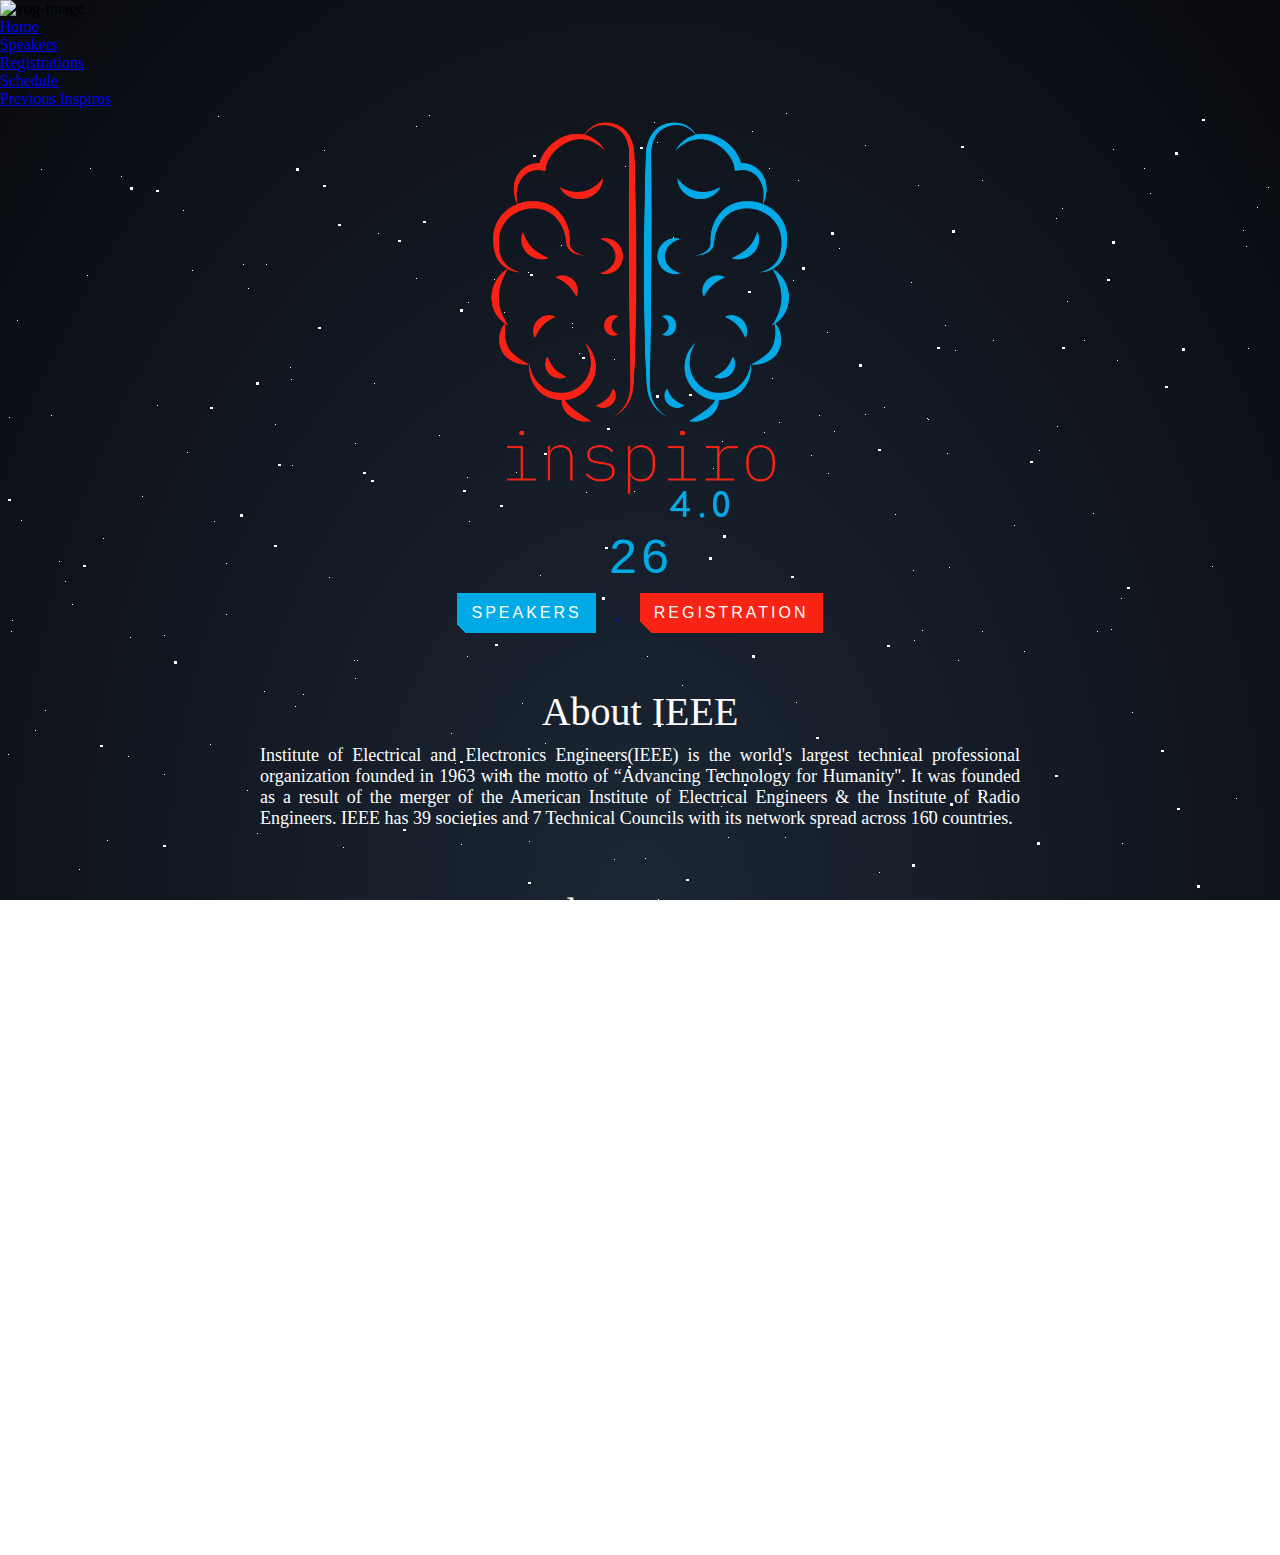
==== index.html @ da9d2ec1 "Major Optimization" ====
<!DOCTYPE html>
<html lang="en">

<head>
  <meta charset="UTF-8">
  <meta http-equiv="X-UA-Compatible" content="IE=edge">
  <meta name="viewport" content="width=device-width, initial-scale=1.0">
  <title>INSPIRO 4.0</title>
  <!-- CSS Linking -->
  <link rel="icon" href="./img/favico.webp" type="image/x-icon">
  <link rel="stylesheet" href="https://stackpath.bootstrapcdn.com/bootstrap/4.1.3/css/bootstrap.min.css"
  integrity="sha384-MCw98/SFnGE8fJT3GXwEOngsV7Zt27NXFoaoApmYm81iuXoPkFOJwJ8ERdknLPMO" crossorigin="anonymous">
  <link
            rel="stylesheet"
            href="https://cdnjs.cloudflare.com/ajax/libs/font-awesome/6.0.0-beta3/css/all.min.css"
            integrity="sha512-Fo3rlrZj/k7ujTnHg4CGR2D7kSs0v4LLanw2qksYuRlEzO+tcaEPQogQ0KaoGN26/zrn20ImR1DfuLWnOo7aBA=="
            crossorigin="anonymous"
            referrerpolicy="no-referrer"
        />
  <link rel="stylesheet" href="./css/gen.css">
  <link rel="stylesheet" href="./css/star.css">
  <link rel="stylesheet" href="./css/index.css">
</head>
<body>
  <nav class="navbar navbar-expand-md navbar-dark bg-custom-090a0f">
    <!-- Brand -->
    <img src="./img/IEEE ADIT SB.png" alt="yog-image" height="80" width="80" class="header-adit-logo">
    <!-- Toggler/collapsibe Button -->
    <button class="navbar-toggler" type="button" data-toggle="collapse" data-target="#collapsibleNavbar">
      <span class="navbar-toggler-icon"></span>
    </button>
    <!-- Navbar links -->
    <div class="collapse navbar-collapse" id="collapsibleNavbar">
      <ul class="navbar-nav mx-10">
        <li class="nav-item">
          <a class="nav-link text-white" href="index.html">Home</a>
        </li>
        <li class="nav-item">
          <a class="nav-link text-white" href="speakers.html">Speakers</a>
        </li>
        <li class="nav-item">
          <a class="nav-link text-white" href="registration.html">Registrations</a>
        </li>
        <li class="nav-item">
          <a class="nav-link text-white" href="registration.html">Schedule</a>
        </li>
        <li class="nav-item">
          <a class="nav-link text-white" href="registration.html">Previous Inspiros</a>
        </li>
      </ul>
    </div>
  </nav>
  <div class="container-fluid section1">
    <div id="stars"></div>
    <div id="stars2"></div>
    <div id="stars3"></div>
    <img src="./img/inspiro 4.0.webp" alt="" class="InspiroLogo">
    <p class="datetime-string">
      <span id="blue"></span><span id="red"></span>
    </p>
    <h3></h3>
    <div class="buttonContainer">
      <a href="./speakers.html">
        <button id="blue">SPEAKERS</button>
      </a>
      <button id="red">REGISTRATION</button>
    </div>
  </div>

  <div class="content">
    <p class="heading">About IEEE</p>
    <p class="text">Institute of Electrical and Electronics Engineers(IEEE) is the world's largest technical professional organization founded in 1963 with the motto of “Advancing Technology for Humanity''. It was founded as a result of the merger of the American Institute of Electrical Engineers & the Institute of Radio Engineers. IEEE has 39 societies and 7 Technical Councils with its network spread across 160 countries.
    </p>
  </div>
  <div class="content">
    <p class="heading">About ADIT</p>
    <p class="text">A.D. Patel Institute of Technology (ADIT) is a degree engineering college established in 2000, currently affiliated with Charutar Vidya Mandal University (CVM). The college has a 40-acre campus developed by Charutar Vidhya Mandal at New Vallabh Vidyanagar. Its motto is “There is nothing in the world equal in purity to knowledge” and offers Bachelor of Engineering and Post-graduate programs.</p>
  </div>
  <div class="content">
    <p class="heading">About IEEE ADIT SB</p>
    <p class="text">IEEE Student Branch at A.D. Patel Institute of Technology, CVM University was established in the year 2008 and currently comprises 6 Chapters, 1 Affinity Group, and a Special Interest Group. Since its foundation, IEEE ADIT SB has worked towards achieving the motto of IEEE: “Advancing Technology for Humanity” in its truest sense and has been decorated by numerous awards.</p>
  </div>
  <div class="content">
    <p class="heading">About Inspiro</p>
    <p class="text">Inspiro is the flagship event of the IEEE ADIT SB(IEEE Gujarat Section-Region 10) that is organized annually since the year 2018 as an IEEE R-10 Student Professionals Awareness Activity(SPAA). The event aims at scaling up the technical and non-technical skills of the students in order to enable them in shaping their bright careers in the future. The event also celebrates the motto of IEEE: ”Advancing Technology for Humanity” by nurturing the students to become ideal citizens.</p>
  </div>
  
  <footer class="footer">
    <div class="fabIcons">
      <a href="https://www.facebook.com/IEEE.org/"><i class="fa-brands fa-facebook"></i></a>
      <a href="https://www.instagram.com/adit.sb.ieee/"><i class="fa-brands fa-instagram"></i></a>
      <a href="https://twitter.com/aditsbieee?t=r-yQkA-uGFP_xBJW7PxUMQ&s=08"><i class="fa-brands fa-twitter"></i></a>
      <a href="https://www.linkedin.com/in/adit-sb-ieee"><i class="fa-brands fa-linkedin"></i></a>
    </div>
    <p>All Rights Reserved</p>
  </footer>

  <script>
    let text = "26th,27th February";
    let currentText = "";

    async function type() {
      for (let index = 1; index <= 10; index++) {
        currentText = text.slice(0, index);
        document.querySelector("#blue").textContent = currentText;
        await new Promise(r => setTimeout(r, 250));
      }
      for (let index = 12; index <= 21; index++) {
        currentText = text.slice(10, index);
        document.querySelector("#red").textContent = currentText;
        await new Promise(r => setTimeout(r, 250));
      }
      document.getElementsByTagName("h3")[0].style.opacity = 1;
    }

    type();
  </script>
  <script
  src="https://code.jquery.com/jquery-3.3.1.slim.min.js"
  integrity="sha384-q8i/X+965DzO0rT7abK41JStQIAqVgRVzpbzo5smXKp4YfRvH+8abtTE1Pi6jizo"
  crossorigin="anonymous"
></script>
<script
  src="https://cdnjs.cloudflare.com/ajax/libs/popper.js/1.14.3/umd/popper.min.js"
  integrity="sha384-ZMP7rVo3mIykV+2+9J3UJ46jBk0WLaUAdn689aCwoqbBJiSnjAK/l8WvCWPIPm49"
  crossorigin="anonymous"
></script>
<script
  src="https://stackpath.bootstrapcdn.com/bootstrap/4.1.3/js/bootstrap.min.js"
  integrity="sha384-ChfqqxuZUCnJSK3+MXmPNIyE6ZbWh2IMqE241rYiqJxyMiZ6OW/JmZQ5stwEULTy"
  crossorigin="anonymous"
></script>
</body>
</body>

</html>
---- css/gen.css ----
* {
    padding: 0;
    margin: 0;
    border: none;
    outline: none;
    box-sizing: border-box;
}
body {
    background: radial-gradient(ellipse at bottom, #1b2735, #090a0f);
    min-height: 500px;
    background-attachment: fixed;
    background-position: center;
    background-repeat: no-repeat;
    background-size: cover;
}
.header-adit-logo {
    margin-right: 15px;
}
.nav-link:hover {
    color: #ff0000 !important;
}
.footer {
    margin-top: 40px;
    color: #fff;
    text-align: center !important;
}
.footer .fabIcons a {
    color: inherit;
}
.footer .fabIcons i {
    font-size: 30px;
    padding: 10px;
    margin: 2px;
}
.footer p {
    font-size: 15px;
    text-align: center;
}
---- css/star.css ----
#star,
#stars2,
#star3 {
    background: transparent;
    animation-name: animStar;
    animation-iteration-count: infinite;
    animation-timing-function: linear;
}
#star:after,
#stars2:after,
#star3:after {
    content: "";
    position: absolute;
    top: auto;
    background: transparent;
}

#stars {
    width: 1px;
    height: 1px;
    animation-duration: 50s;
    box-shadow: 779px 1331px #fff, 324px 42px #fff, 303px 586px #fff,
        1312px 276px #fff, 451px 625px #fff, 521px 1931px #fff,
        1087px 1871px #fff, 36px 1546px #fff, 132px 934px #fff,
        1698px 901px #fff, 1418px 664px #fff, 1448px 1157px #fff,
        1084px 232px #fff, 347px 1776px #fff, 1722px 243px #fff,
        1629px 835px #fff, 479px 969px #fff, 1231px 960px #fff, 586px 384px #fff,
        164px 527px #fff, 8px 646px #fff, 1150px 1126px #fff, 665px 1357px #fff,
        1556px 1982px #fff, 1260px 1961px #fff, 1675px 1741px #fff,
        1843px 1514px #fff, 718px 1628px #fff, 242px 1343px #fff,
        1497px 1880px #fff, 1364px 230px #fff, 1739px 1302px #fff,
        636px 959px #fff, 304px 686px #fff, 614px 751px #fff, 1935px 816px #fff,
        1428px 60px #fff, 355px 335px #fff, 1594px 158px #fff, 90px 60px #fff,
        1553px 162px #fff, 1239px 1825px #fff, 1945px 587px #fff,
        749px 1785px #fff, 1987px 1172px #fff, 1301px 1237px #fff,
        1039px 342px #fff, 1585px 1481px #fff, 995px 1048px #fff,
        524px 932px #fff, 214px 413px #fff, 1701px 1300px #fff,
        1037px 1613px #fff, 1871px 996px #fff, 1360px 1635px #fff,
        1110px 1313px #fff, 412px 1783px #fff, 1949px 177px #fff,
        903px 1854px #fff, 700px 1936px #fff, 378px 125px #fff, 308px 834px #fff,
        1118px 962px #fff, 1350px 1929px #fff, 781px 1811px #fff,
        561px 137px #fff, 757px 1148px #fff, 1670px 1979px #fff,
        343px 739px #fff, 945px 795px #fff, 576px 1903px #fff,
        1078px 1436px #fff, 1583px 450px #fff, 1366px 474px #fff,
        297px 1873px #fff, 192px 162px #fff, 1624px 1633px #fff, 59px 453px #fff,
        82px 1872px #fff, 1933px 498px #fff, 1966px 1974px #fff,
        1975px 1688px #fff, 779px 314px #fff, 1858px 1543px #fff,
        73px 1507px #fff, 1693px 975px #fff, 1683px 108px #fff,
        1768px 1654px #fff, 654px 14px #fff, 494px 171px #fff,
        1689px 1895px #fff, 1660px 263px #fff, 1031px 903px #fff,
        1203px 1393px #fff, 1333px 1421px #fff, 1113px 41px #fff,
        1206px 1645px #fff, 1325px 1635px #fff, 142px 388px #fff,
        572px 215px #fff, 1535px 296px #fff, 1419px 407px #fff,
        1379px 1003px #fff, 329px 469px #fff, 1791px 1652px #fff,
        935px 1802px #fff, 1330px 1820px #fff, 421px 1933px #fff,
        828px 365px #fff, 275px 316px #fff, 707px 960px #fff, 1605px 1554px #fff,
        625px 58px #fff, 717px 1697px #fff, 1669px 246px #fff, 1925px 322px #fff,
        1154px 1803px #fff, 1929px 295px #fff, 1248px 240px #fff,
        1045px 1755px #fff, 166px 942px #fff, 1888px 1773px #fff,
        678px 1963px #fff, 1370px 569px #fff, 1974px 1400px #fff,
        1786px 460px #fff, 51px 307px #fff, 784px 1400px #fff, 730px 1258px #fff,
        1712px 393px #fff, 416px 170px #fff, 1797px 1932px #fff,
        572px 219px #fff, 1557px 1856px #fff, 218px 8px #fff, 348px 1334px #fff,
        469px 413px #fff, 385px 1738px #fff, 1357px 1818px #fff,
        240px 942px #fff, 248px 1847px #fff, 1535px 806px #fff,
        236px 1514px #fff, 1429px 1556px #fff, 73px 1633px #fff,
        1398px 1121px #fff, 671px 1301px #fff, 1404px 1663px #fff,
        740px 1018px #fff, 1600px 377px #fff, 785px 514px #fff,
        112px 1084px #fff, 1915px 1887px #fff, 1463px 1848px #fff,
        687px 1115px #fff, 1268px 1768px #fff, 1729px 1425px #fff,
        1284px 1022px #fff, 801px 974px #fff, 1975px 1317px #fff,
        1354px 834px #fff, 1446px 1484px #fff, 1283px 1786px #fff,
        11px 523px #fff, 1842px 236px #fff, 1355px 654px #fff, 429px 7px #fff,
        1033px 1128px #fff, 157px 297px #fff, 545px 635px #fff, 52px 1080px #fff,
        827px 1520px #fff, 1121px 490px #fff, 9px 309px #fff, 1744px 1586px #fff,
        1014px 417px #fff, 1534px 524px #fff, 958px 552px #fff,
        1403px 1496px #fff, 387px 703px #fff, 1522px 548px #fff,
        1355px 282px #fff, 1532px 601px #fff, 1838px 790px #fff,
        290px 259px #fff, 295px 598px #fff, 1601px 539px #fff,
        1561px 1272px #fff, 34px 1922px #fff, 1024px 543px #fff,
        467px 369px #fff, 722px 333px #fff, 1976px 1255px #fff, 766px 983px #fff,
        1582px 1285px #fff, 12px 512px #fff, 617px 1410px #fff, 682px 577px #fff,
        1334px 1438px #fff, 439px 327px #fff, 1617px 1661px #fff,
        673px 129px #fff, 794px 941px #fff, 1386px 1902px #fff, 37px 1353px #fff,
        1467px 1353px #fff, 416px 18px #fff, 187px 344px #fff, 200px 1898px #fff,
        1491px 1619px #fff, 811px 347px #fff, 924px 1827px #fff,
        945px 217px #fff, 1735px 1228px #fff, 379px 1890px #fff, 79px 761px #fff,
        825px 1837px #fff, 1980px 1558px #fff, 1308px 1573px #fff,
        1488px 1726px #fff, 382px 1208px #fff, 522px 595px #fff,
        1277px 1898px #fff, 354px 552px #fff, 161px 1784px #fff,
        614px 251px #fff, 526px 1576px #fff, 17px 212px #fff, 179px 996px #fff,
        467px 1208px #fff, 1944px 1838px #fff, 1140px 1093px #fff,
        858px 1007px #fff, 200px 1064px #fff, 423px 1964px #fff,
        1945px 439px #fff, 1377px 689px #fff, 1120px 1437px #fff,
        1876px 668px #fff, 907px 1324px #fff, 343px 1976px #fff,
        1816px 1501px #fff, 1849px 177px #fff, 647px 91px #fff,
        1984px 1012px #fff, 1336px 1300px #fff, 128px 648px #fff,
        305px 1060px #fff, 1324px 826px #fff, 1263px 1314px #fff,
        1801px 629px #fff, 1614px 1555px #fff, 1634px 90px #fff,
        1603px 452px #fff, 891px 1984px #fff, 1556px 1906px #fff,
        121px 68px #fff, 1676px 1714px #fff, 516px 936px #fff,
        1947px 1492px #fff, 1455px 1519px #fff, 45px 602px #fff,
        205px 1039px #fff, 793px 172px #fff, 1562px 1739px #fff,
        1056px 110px #fff, 1512px 379px #fff, 1795px 1621px #fff,
        1848px 607px #fff, 262px 1719px #fff, 477px 991px #fff, 483px 883px #fff,
        1239px 1197px #fff, 1496px 647px #fff, 1649px 25px #fff,
        1491px 1946px #fff, 119px 996px #fff, 179px 1472px #fff,
        1341px 808px #fff, 1565px 1700px #fff, 407px 1544px #fff,
        1754px 357px #fff, 1288px 981px #fff, 902px 1997px #fff,
        1755px 1668px #fff, 186px 877px #fff, 1202px 1882px #fff,
        461px 1213px #fff, 1400px 748px #fff, 1969px 1899px #fff,
        809px 522px #fff, 514px 1219px #fff, 374px 275px #fff, 938px 1973px #fff,
        357px 552px #fff, 144px 1722px #fff, 1572px 912px #fff,
        402px 1858px #fff, 1544px 1195px #fff, 667px 1257px #fff,
        727px 1496px #fff, 993px 232px #fff, 1772px 313px #fff,
        1040px 1590px #fff, 1204px 1973px #fff, 1268px 79px #fff,
        1555px 1048px #fff, 986px 1707px #fff, 978px 1710px #fff,
        713px 360px #fff, 407px 863px #fff, 461px 736px #fff, 284px 1608px #fff,
        103px 430px #fff, 1283px 1319px #fff, 977px 1186px #fff,
        1966px 1516px #fff, 1287px 1129px #fff, 70px 1098px #fff,
        1189px 889px #fff, 1126px 1734px #fff, 309px 1292px #fff,
        879px 764px #fff, 65px 473px #fff, 1003px 1959px #fff, 658px 791px #fff,
        402px 1576px #fff, 35px 622px #fff, 529px 1589px #fff, 164px 666px #fff,
        1876px 1290px #fff, 1541px 526px #fff, 270px 1297px #fff,
        440px 865px #fff, 1500px 802px #fff, 182px 1754px #fff,
        1264px 892px #fff, 272px 1249px #fff, 1289px 1535px #fff,
        190px 1646px #fff, 955px 242px #fff, 1456px 1597px #fff,
        1727px 1983px #fff, 635px 801px #fff, 226px 455px #fff,
        1396px 1710px #fff, 849px 1863px #fff, 237px 1264px #fff,
        839px 140px #fff, 1122px 735px #fff, 1280px 15px #fff, 1318px 242px #fff,
        1819px 1148px #fff, 333px 1392px #fff, 1949px 553px #fff,
        1878px 1332px #fff, 467px 548px #fff, 1812px 1082px #fff,
        1067px 193px #fff, 243px 156px #fff, 483px 1616px #fff,
        1714px 933px #fff, 759px 1800px #fff, 1822px 995px #fff,
        1877px 572px #fff, 581px 1084px #fff, 107px 732px #fff,
        642px 1837px #fff, 166px 1493px #fff, 1555px 198px #fff,
        819px 307px #fff, 947px 345px #fff, 827px 224px #fff, 927px 1394px #fff,
        540px 467px #fff, 1093px 405px #fff, 1140px 927px #fff, 130px 529px #fff,
        33px 1980px #fff, 1147px 1663px #fff, 1616px 1436px #fff,
        528px 710px #fff, 798px 1100px #fff, 505px 1480px #fff, 899px 641px #fff,
        1909px 1949px #fff, 1311px 964px #fff, 979px 1301px #fff,
        1393px 969px #fff, 1793px 1886px #fff, 292px 357px #fff,
        1196px 1718px #fff, 1290px 1994px #fff, 537px 1973px #fff,
        1181px 1674px #fff, 1740px 1566px #fff, 1307px 265px #fff,
        922px 522px #fff, 1892px 472px #fff, 384px 1746px #fff,
        392px 1098px #fff, 647px 548px #fff, 390px 1498px #fff,
        1246px 138px #fff, 730px 876px #fff, 192px 1472px #fff,
        1790px 1789px #fff, 928px 311px #fff, 1253px 1647px #fff,
        747px 1921px #fff, 1561px 1025px #fff, 1533px 1292px #fff,
        1985px 195px #fff, 728px 729px #fff, 1712px 1936px #fff,
        512px 1717px #fff, 1528px 483px #fff, 313px 1642px #fff,
        281px 1849px #fff, 1212px 799px #fff, 435px 1191px #fff,
        1422px 611px #fff, 1718px 1964px #fff, 411px 944px #fff,
        210px 636px #fff, 1502px 1295px #fff, 1434px 349px #fff, 769px 60px #fff,
        747px 1053px #fff, 789px 504px #fff, 1436px 1264px #fff,
        1893px 1225px #fff, 1394px 1788px #fff, 1108px 1317px #fff,
        1673px 1395px #fff, 854px 1010px #fff, 1705px 80px #fff,
        1858px 148px #fff, 1729px 344px #fff, 1388px 664px #fff,
        895px 406px #fff, 1479px 157px #fff, 1441px 1157px #fff,
        552px 1900px #fff, 516px 364px #fff, 1647px 189px #fff,
        1427px 1071px #fff, 785px 729px #fff, 1080px 1710px #fff,
        504px 204px #fff, 1177px 1622px #fff, 657px 34px #fff,
        1296px 1099px #fff, 248px 180px #fff, 1212px 1568px #fff,
        667px 1562px #fff, 695px 841px #fff, 1608px 1247px #fff,
        751px 882px #fff, 87px 167px #fff, 607px 1368px #fff, 1363px 1203px #fff,
        1836px 317px #fff, 1668px 1703px #fff, 830px 1154px #fff,
        1721px 1398px #fff, 1601px 1280px #fff, 976px 874px #fff,
        1743px 254px #fff, 1020px 1815px #fff, 1670px 1766px #fff,
        1890px 735px #fff, 1379px 136px #fff, 1864px 695px #fff,
        206px 965px #fff, 1404px 1932px #fff, 1923px 1360px #fff,
        247px 682px #fff, 519px 1708px #fff, 645px 750px #fff,
        1164px 1204px #fff, 834px 323px #fff, 172px 1350px #fff,
        213px 972px #fff, 1837px 190px #fff, 285px 1806px #fff,
        1047px 1299px #fff, 1548px 825px #fff, 1730px 324px #fff,
        1346px 1909px #fff, 772px 270px #fff, 345px 1190px #fff,
        478px 1433px #fff, 1479px 25px #fff, 1994px 1830px #fff,
        1744px 732px #fff, 20px 1635px #fff, 690px 1795px #fff,
        1594px 569px #fff, 579px 245px #fff, 1398px 733px #fff,
        408px 1352px #fff, 1774px 120px #fff, 1152px 1370px #fff,
        1698px 1810px #fff, 710px 1450px #fff, 665px 286px #fff,
        493px 1720px #fff, 786px 5px #fff, 637px 1140px #fff, 764px 324px #fff,
        927px 310px #fff, 938px 1424px #fff, 1884px 744px #fff, 913px 462px #fff,
        1831px 1936px #fff, 1527px 249px #fff, 36px 1381px #fff,
        1597px 581px #fff, 1530px 355px #fff, 949px 459px #fff, 799px 828px #fff,
        242px 1471px #fff, 654px 797px #fff, 796px 594px #fff, 1365px 678px #fff,
        752px 23px #fff, 1630px 541px #fff, 982px 72px #fff, 1733px 1831px #fff,
        21px 412px #fff, 775px 998px #fff, 335px 1945px #fff, 264px 583px #fff,
        158px 1311px #fff, 528px 164px #fff, 1978px 574px #fff,
        717px 1203px #fff, 734px 1591px #fff, 1555px 820px #fff,
        16px 1943px #fff, 1625px 1177px #fff, 1236px 690px #fff,
        1585px 1590px #fff, 1737px 1728px #fff, 721px 698px #fff,
        1804px 1186px #fff, 166px 980px #fff, 1850px 230px #fff,
        330px 1712px #fff, 95px 797px #fff, 1948px 1078px #fff, 469px 939px #fff,
        1269px 1899px #fff, 955px 1220px #fff, 1137px 1075px #fff,
        312px 1293px #fff, 986px 1762px #fff, 1103px 1238px #fff,
        428px 1993px #fff, 355px 570px #fff, 977px 1836px #fff,
        1395px 1092px #fff, 276px 913px #fff, 1743px 656px #fff,
        773px 502px #fff, 1686px 1322px #fff, 1516px 1945px #fff,
        1334px 501px #fff, 266px 156px #fff, 455px 655px #fff, 798px 72px #fff,
        1059px 1259px #fff, 1402px 1687px #fff, 236px 1329px #fff,
        1455px 786px #fff, 146px 1228px #fff, 1851px 823px #fff,
        1062px 100px #fff, 1220px 953px #fff, 20px 1826px #fff, 36px 1063px #fff,
        1525px 338px #fff, 790px 1521px #fff, 741px 1099px #fff,
        288px 1489px #fff, 700px 1060px #fff, 390px 1071px #fff,
        411px 1036px #fff, 1853px 1072px #fff, 1446px 1085px #fff,
        1164px 874px #fff, 924px 925px #fff, 291px 271px #fff,
        1257px 1964px #fff, 1580px 1352px #fff, 1507px 1216px #fff,
        211px 956px #fff, 985px 1195px #fff, 975px 1640px #fff, 518px 101px #fff,
        663px 1395px #fff, 914px 532px #fff, 145px 1320px #fff, 69px 1397px #fff,
        982px 523px #fff, 257px 725px #fff, 1599px 831px #fff,
        1636px 1513px #fff, 1250px 1158px #fff, 1132px 604px #fff,
        183px 102px #fff, 1057px 318px #fff, 1247px 1835px #fff,
        1983px 1110px #fff, 1077px 1455px #fff, 921px 1770px #fff,
        806px 1350px #fff, 1938px 1992px #fff, 855px 1260px #fff,
        902px 1345px #fff, 658px 1908px #fff, 1845px 679px #fff,
        712px 1482px #fff, 595px 950px #fff, 1784px 1992px #fff,
        1847px 1785px #fff, 691px 1004px #fff, 175px 1179px #fff,
        1666px 1911px #fff, 41px 61px #fff, 971px 1080px #fff,
        1830px 1450px #fff, 1351px 1518px #fff, 1257px 99px #fff,
        1395px 1498px #fff, 1117px 252px #fff, 1779px 597px #fff,
        1346px 729px #fff, 1108px 1144px #fff, 402px 691px #fff, 72px 496px #fff,
        1673px 1604px #fff, 1497px 974px #fff, 1865px 1664px #fff,
        88px 806px #fff, 918px 77px #fff, 244px 1118px #fff, 256px 1820px #fff,
        1851px 1840px #fff, 605px 1851px #fff, 634px 383px #fff, 865px 37px #fff,
        943px 1024px #fff, 1951px 177px #fff, 1097px 523px #fff,
        985px 1700px #fff, 1243px 122px #fff, 768px 1070px #fff,
        468px 194px #fff, 320px 1867px #fff, 1850px 185px #fff,
        380px 1616px #fff, 468px 1294px #fff, 1122px 1743px #fff,
        884px 299px #fff, 1300px 1917px #fff, 1860px 396px #fff,
        1270px 990px #fff, 529px 733px #fff, 1975px 1347px #fff,
        1885px 685px #fff, 226px 506px #fff, 651px 878px #fff, 1323px 680px #fff,
        1284px 680px #fff, 238px 1967px #fff, 911px 174px #fff,
        1111px 521px #fff, 1150px 85px #fff, 794px 502px #fff, 484px 1856px #fff,
        1809px 368px #fff, 112px 953px #fff, 590px 1009px #fff,
        1655px 311px #fff, 100px 1026px #fff, 1803px 352px #fff,
        865px 306px #fff, 1077px 1019px #fff, 1335px 872px #fff,
        1647px 1298px #fff, 1233px 1387px #fff, 698px 1036px #fff,
        659px 1860px #fff, 388px 1412px #fff, 1212px 458px #fff,
        755px 1468px #fff, 696px 1654px #fff, 1144px 60px #fff;
}

#stars:after {
    width: 1px;
    height: 1px;
    box-shadow: 779px 1331px #fff, 324px 42px #fff, 303px 586px #fff,
        1312px 276px #fff, 451px 625px #fff, 521px 1931px #fff,
        1087px 1871px #fff, 36px 1546px #fff, 132px 934px #fff,
        1698px 901px #fff, 1418px 664px #fff, 1448px 1157px #fff,
        1084px 232px #fff, 347px 1776px #fff, 1722px 243px #fff,
        1629px 835px #fff, 479px 969px #fff, 1231px 960px #fff, 586px 384px #fff,
        164px 527px #fff, 8px 646px #fff, 1150px 1126px #fff, 665px 1357px #fff,
        1556px 1982px #fff, 1260px 1961px #fff, 1675px 1741px #fff,
        1843px 1514px #fff, 718px 1628px #fff, 242px 1343px #fff,
        1497px 1880px #fff, 1364px 230px #fff, 1739px 1302px #fff,
        636px 959px #fff, 304px 686px #fff, 614px 751px #fff, 1935px 816px #fff,
        1428px 60px #fff, 355px 335px #fff, 1594px 158px #fff, 90px 60px #fff,
        1553px 162px #fff, 1239px 1825px #fff, 1945px 587px #fff,
        749px 1785px #fff, 1987px 1172px #fff, 1301px 1237px #fff,
        1039px 342px #fff, 1585px 1481px #fff, 995px 1048px #fff,
        524px 932px #fff, 214px 413px #fff, 1701px 1300px #fff,
        1037px 1613px #fff, 1871px 996px #fff, 1360px 1635px #fff,
        1110px 1313px #fff, 412px 1783px #fff, 1949px 177px #fff,
        903px 1854px #fff, 700px 1936px #fff, 378px 125px #fff, 308px 834px #fff,
        1118px 962px #fff, 1350px 1929px #fff, 781px 1811px #fff,
        561px 137px #fff, 757px 1148px #fff, 1670px 1979px #fff,
        343px 739px #fff, 945px 795px #fff, 576px 1903px #fff,
        1078px 1436px #fff, 1583px 450px #fff, 1366px 474px #fff,
        297px 1873px #fff, 192px 162px #fff, 1624px 1633px #fff, 59px 453px #fff,
        82px 1872px #fff, 1933px 498px #fff, 1966px 1974px #fff,
        1975px 1688px #fff, 779px 314px #fff, 1858px 1543px #fff,
        73px 1507px #fff, 1693px 975px #fff, 1683px 108px #fff,
        1768px 1654px #fff, 654px 14px #fff, 494px 171px #fff,
        1689px 1895px #fff, 1660px 263px #fff, 1031px 903px #fff,
        1203px 1393px #fff, 1333px 1421px #fff, 1113px 41px #fff,
        1206px 1645px #fff, 1325px 1635px #fff, 142px 388px #fff,
        572px 215px #fff, 1535px 296px #fff, 1419px 407px #fff,
        1379px 1003px #fff, 329px 469px #fff, 1791px 1652px #fff,
        935px 1802px #fff, 1330px 1820px #fff, 421px 1933px #fff,
        828px 365px #fff, 275px 316px #fff, 707px 960px #fff, 1605px 1554px #fff,
        625px 58px #fff, 717px 1697px #fff, 1669px 246px #fff, 1925px 322px #fff,
        1154px 1803px #fff, 1929px 295px #fff, 1248px 240px #fff,
        1045px 1755px #fff, 166px 942px #fff, 1888px 1773px #fff,
        678px 1963px #fff, 1370px 569px #fff, 1974px 1400px #fff,
        1786px 460px #fff, 51px 307px #fff, 784px 1400px #fff, 730px 1258px #fff,
        1712px 393px #fff, 416px 170px #fff, 1797px 1932px #fff,
        572px 219px #fff, 1557px 1856px #fff, 218px 8px #fff, 348px 1334px #fff,
        469px 413px #fff, 385px 1738px #fff, 1357px 1818px #fff,
        240px 942px #fff, 248px 1847px #fff, 1535px 806px #fff,
        236px 1514px #fff, 1429px 1556px #fff, 73px 1633px #fff,
        1398px 1121px #fff, 671px 1301px #fff, 1404px 1663px #fff,
        740px 1018px #fff, 1600px 377px #fff, 785px 514px #fff,
        112px 1084px #fff, 1915px 1887px #fff, 1463px 1848px #fff,
        687px 1115px #fff, 1268px 1768px #fff, 1729px 1425px #fff,
        1284px 1022px #fff, 801px 974px #fff, 1975px 1317px #fff,
        1354px 834px #fff, 1446px 1484px #fff, 1283px 1786px #fff,
        11px 523px #fff, 1842px 236px #fff, 1355px 654px #fff, 429px 7px #fff,
        1033px 1128px #fff, 157px 297px #fff, 545px 635px #fff, 52px 1080px #fff,
        827px 1520px #fff, 1121px 490px #fff, 9px 309px #fff, 1744px 1586px #fff,
        1014px 417px #fff, 1534px 524px #fff, 958px 552px #fff,
        1403px 1496px #fff, 387px 703px #fff, 1522px 548px #fff,
        1355px 282px #fff, 1532px 601px #fff, 1838px 790px #fff,
        290px 259px #fff, 295px 598px #fff, 1601px 539px #fff,
        1561px 1272px #fff, 34px 1922px #fff, 1024px 543px #fff,
        467px 369px #fff, 722px 333px #fff, 1976px 1255px #fff, 766px 983px #fff,
        1582px 1285px #fff, 12px 512px #fff, 617px 1410px #fff, 682px 577px #fff,
        1334px 1438px #fff, 439px 327px #fff, 1617px 1661px #fff,
        673px 129px #fff, 794px 941px #fff, 1386px 1902px #fff, 37px 1353px #fff,
        1467px 1353px #fff, 416px 18px #fff, 187px 344px #fff, 200px 1898px #fff,
        1491px 1619px #fff, 811px 347px #fff, 924px 1827px #fff,
        945px 217px #fff, 1735px 1228px #fff, 379px 1890px #fff, 79px 761px #fff,
        825px 1837px #fff, 1980px 1558px #fff, 1308px 1573px #fff,
        1488px 1726px #fff, 382px 1208px #fff, 522px 595px #fff,
        1277px 1898px #fff, 354px 552px #fff, 161px 1784px #fff,
        614px 251px #fff, 526px 1576px #fff, 17px 212px #fff, 179px 996px #fff,
        467px 1208px #fff, 1944px 1838px #fff, 1140px 1093px #fff,
        858px 1007px #fff, 200px 1064px #fff, 423px 1964px #fff,
        1945px 439px #fff, 1377px 689px #fff, 1120px 1437px #fff,
        1876px 668px #fff, 907px 1324px #fff, 343px 1976px #fff,
        1816px 1501px #fff, 1849px 177px #fff, 647px 91px #fff,
        1984px 1012px #fff, 1336px 1300px #fff, 128px 648px #fff,
        305px 1060px #fff, 1324px 826px #fff, 1263px 1314px #fff,
        1801px 629px #fff, 1614px 1555px #fff, 1634px 90px #fff,
        1603px 452px #fff, 891px 1984px #fff, 1556px 1906px #fff,
        121px 68px #fff, 1676px 1714px #fff, 516px 936px #fff,
        1947px 1492px #fff, 1455px 1519px #fff, 45px 602px #fff,
        205px 1039px #fff, 793px 172px #fff, 1562px 1739px #fff,
        1056px 110px #fff, 1512px 379px #fff, 1795px 1621px #fff,
        1848px 607px #fff, 262px 1719px #fff, 477px 991px #fff, 483px 883px #fff,
        1239px 1197px #fff, 1496px 647px #fff, 1649px 25px #fff,
        1491px 1946px #fff, 119px 996px #fff, 179px 1472px #fff,
        1341px 808px #fff, 1565px 1700px #fff, 407px 1544px #fff,
        1754px 357px #fff, 1288px 981px #fff, 902px 1997px #fff,
        1755px 1668px #fff, 186px 877px #fff, 1202px 1882px #fff,
        461px 1213px #fff, 1400px 748px #fff, 1969px 1899px #fff,
        809px 522px #fff, 514px 1219px #fff, 374px 275px #fff, 938px 1973px #fff,
        357px 552px #fff, 144px 1722px #fff, 1572px 912px #fff,
        402px 1858px #fff, 1544px 1195px #fff, 667px 1257px #fff,
        727px 1496px #fff, 993px 232px #fff, 1772px 313px #fff,
        1040px 1590px #fff, 1204px 1973px #fff, 1268px 79px #fff,
        1555px 1048px #fff, 986px 1707px #fff, 978px 1710px #fff,
        713px 360px #fff, 407px 863px #fff, 461px 736px #fff, 284px 1608px #fff,
        103px 430px #fff, 1283px 1319px #fff, 977px 1186px #fff,
        1966px 1516px #fff, 1287px 1129px #fff, 70px 1098px #fff,
        1189px 889px #fff, 1126px 1734px #fff, 309px 1292px #fff,
        879px 764px #fff, 65px 473px #fff, 1003px 1959px #fff, 658px 791px #fff,
        402px 1576px #fff, 35px 622px #fff, 529px 1589px #fff, 164px 666px #fff,
        1876px 1290px #fff, 1541px 526px #fff, 270px 1297px #fff,
        440px 865px #fff, 1500px 802px #fff, 182px 1754px #fff,
        1264px 892px #fff, 272px 1249px #fff, 1289px 1535px #fff,
        190px 1646px #fff, 955px 242px #fff, 1456px 1597px #fff,
        1727px 1983px #fff, 635px 801px #fff, 226px 455px #fff,
        1396px 1710px #fff, 849px 1863px #fff, 237px 1264px #fff,
        839px 140px #fff, 1122px 735px #fff, 1280px 15px #fff, 1318px 242px #fff,
        1819px 1148px #fff, 333px 1392px #fff, 1949px 553px #fff,
        1878px 1332px #fff, 467px 548px #fff, 1812px 1082px #fff,
        1067px 193px #fff, 243px 156px #fff, 483px 1616px #fff,
        1714px 933px #fff, 759px 1800px #fff, 1822px 995px #fff,
        1877px 572px #fff, 581px 1084px #fff, 107px 732px #fff,
        642px 1837px #fff, 166px 1493px #fff, 1555px 198px #fff,
        819px 307px #fff, 947px 345px #fff, 827px 224px #fff, 927px 1394px #fff,
        540px 467px #fff, 1093px 405px #fff, 1140px 927px #fff, 130px 529px #fff,
        33px 1980px #fff, 1147px 1663px #fff, 1616px 1436px #fff,
        528px 710px #fff, 798px 1100px #fff, 505px 1480px #fff, 899px 641px #fff,
        1909px 1949px #fff, 1311px 964px #fff, 979px 1301px #fff,
        1393px 969px #fff, 1793px 1886px #fff, 292px 357px #fff,
        1196px 1718px #fff, 1290px 1994px #fff, 537px 1973px #fff,
        1181px 1674px #fff, 1740px 1566px #fff, 1307px 265px #fff,
        922px 522px #fff, 1892px 472px #fff, 384px 1746px #fff,
        392px 1098px #fff, 647px 548px #fff, 390px 1498px #fff,
        1246px 138px #fff, 730px 876px #fff, 192px 1472px #fff,
        1790px 1789px #fff, 928px 311px #fff, 1253px 1647px #fff,
        747px 1921px #fff, 1561px 1025px #fff, 1533px 1292px #fff,
        1985px 195px #fff, 728px 729px #fff, 1712px 1936px #fff,
        512px 1717px #fff, 1528px 483px #fff, 313px 1642px #fff,
        281px 1849px #fff, 1212px 799px #fff, 435px 1191px #fff,
        1422px 611px #fff, 1718px 1964px #fff, 411px 944px #fff,
        210px 636px #fff, 1502px 1295px #fff, 1434px 349px #fff, 769px 60px #fff,
        747px 1053px #fff, 789px 504px #fff, 1436px 1264px #fff,
        1893px 1225px #fff, 1394px 1788px #fff, 1108px 1317px #fff,
        1673px 1395px #fff, 854px 1010px #fff, 1705px 80px #fff,
        1858px 148px #fff, 1729px 344px #fff, 1388px 664px #fff,
        895px 406px #fff, 1479px 157px #fff, 1441px 1157px #fff,
        552px 1900px #fff, 516px 364px #fff, 1647px 189px #fff,
        1427px 1071px #fff, 785px 729px #fff, 1080px 1710px #fff,
        504px 204px #fff, 1177px 1622px #fff, 657px 34px #fff,
        1296px 1099px #fff, 248px 180px #fff, 1212px 1568px #fff,
        667px 1562px #fff, 695px 841px #fff, 1608px 1247px #fff,
        751px 882px #fff, 87px 167px #fff, 607px 1368px #fff, 1363px 1203px #fff,
        1836px 317px #fff, 1668px 1703px #fff, 830px 1154px #fff,
        1721px 1398px #fff, 1601px 1280px #fff, 976px 874px #fff,
        1743px 254px #fff, 1020px 1815px #fff, 1670px 1766px #fff,
        1890px 735px #fff, 1379px 136px #fff, 1864px 695px #fff,
        206px 965px #fff, 1404px 1932px #fff, 1923px 1360px #fff,
        247px 682px #fff, 519px 1708px #fff, 645px 750px #fff,
        1164px 1204px #fff, 834px 323px #fff, 172px 1350px #fff,
        213px 972px #fff, 1837px 190px #fff, 285px 1806px #fff,
        1047px 1299px #fff, 1548px 825px #fff, 1730px 324px #fff,
        1346px 1909px #fff, 772px 270px #fff, 345px 1190px #fff,
        478px 1433px #fff, 1479px 25px #fff, 1994px 1830px #fff,
        1744px 732px #fff, 20px 1635px #fff, 690px 1795px #fff,
        1594px 569px #fff, 579px 245px #fff, 1398px 733px #fff,
        408px 1352px #fff, 1774px 120px #fff, 1152px 1370px #fff,
        1698px 1810px #fff, 710px 1450px #fff, 665px 286px #fff,
        493px 1720px #fff, 786px 5px #fff, 637px 1140px #fff, 764px 324px #fff,
        927px 310px #fff, 938px 1424px #fff, 1884px 744px #fff, 913px 462px #fff,
        1831px 1936px #fff, 1527px 249px #fff, 36px 1381px #fff,
        1597px 581px #fff, 1530px 355px #fff, 949px 459px #fff, 799px 828px #fff,
        242px 1471px #fff, 654px 797px #fff, 796px 594px #fff, 1365px 678px #fff,
        752px 23px #fff, 1630px 541px #fff, 982px 72px #fff, 1733px 1831px #fff,
        21px 412px #fff, 775px 998px #fff, 335px 1945px #fff, 264px 583px #fff,
        158px 1311px #fff, 528px 164px #fff, 1978px 574px #fff,
        717px 1203px #fff, 734px 1591px #fff, 1555px 820px #fff,
        16px 1943px #fff, 1625px 1177px #fff, 1236px 690px #fff,
        1585px 1590px #fff, 1737px 1728px #fff, 721px 698px #fff,
        1804px 1186px #fff, 166px 980px #fff, 1850px 230px #fff,
        330px 1712px #fff, 95px 797px #fff, 1948px 1078px #fff, 469px 939px #fff,
        1269px 1899px #fff, 955px 1220px #fff, 1137px 1075px #fff,
        312px 1293px #fff, 986px 1762px #fff, 1103px 1238px #fff,
        428px 1993px #fff, 355px 570px #fff, 977px 1836px #fff,
        1395px 1092px #fff, 276px 913px #fff, 1743px 656px #fff,
        773px 502px #fff, 1686px 1322px #fff, 1516px 1945px #fff,
        1334px 501px #fff, 266px 156px #fff, 455px 655px #fff, 798px 72px #fff,
        1059px 1259px #fff, 1402px 1687px #fff, 236px 1329px #fff,
        1455px 786px #fff, 146px 1228px #fff, 1851px 823px #fff,
        1062px 100px #fff, 1220px 953px #fff, 20px 1826px #fff, 36px 1063px #fff,
        1525px 338px #fff, 790px 1521px #fff, 741px 1099px #fff,
        288px 1489px #fff, 700px 1060px #fff, 390px 1071px #fff,
        411px 1036px #fff, 1853px 1072px #fff, 1446px 1085px #fff,
        1164px 874px #fff, 924px 925px #fff, 291px 271px #fff,
        1257px 1964px #fff, 1580px 1352px #fff, 1507px 1216px #fff,
        211px 956px #fff, 985px 1195px #fff, 975px 1640px #fff, 518px 101px #fff,
        663px 1395px #fff, 914px 532px #fff, 145px 1320px #fff, 69px 1397px #fff,
        982px 523px #fff, 257px 725px #fff, 1599px 831px #fff,
        1636px 1513px #fff, 1250px 1158px #fff, 1132px 604px #fff,
        183px 102px #fff, 1057px 318px #fff, 1247px 1835px #fff,
        1983px 1110px #fff, 1077px 1455px #fff, 921px 1770px #fff,
        806px 1350px #fff, 1938px 1992px #fff, 855px 1260px #fff,
        902px 1345px #fff, 658px 1908px #fff, 1845px 679px #fff,
        712px 1482px #fff, 595px 950px #fff, 1784px 1992px #fff,
        1847px 1785px #fff, 691px 1004px #fff, 175px 1179px #fff,
        1666px 1911px #fff, 41px 61px #fff, 971px 1080px #fff,
        1830px 1450px #fff, 1351px 1518px #fff, 1257px 99px #fff,
        1395px 1498px #fff, 1117px 252px #fff, 1779px 597px #fff,
        1346px 729px #fff, 1108px 1144px #fff, 402px 691px #fff, 72px 496px #fff,
        1673px 1604px #fff, 1497px 974px #fff, 1865px 1664px #fff,
        88px 806px #fff, 918px 77px #fff, 244px 1118px #fff, 256px 1820px #fff,
        1851px 1840px #fff, 605px 1851px #fff, 634px 383px #fff, 865px 37px #fff,
        943px 1024px #fff, 1951px 177px #fff, 1097px 523px #fff,
        985px 1700px #fff, 1243px 122px #fff, 768px 1070px #fff,
        468px 194px #fff, 320px 1867px #fff, 1850px 185px #fff,
        380px 1616px #fff, 468px 1294px #fff, 1122px 1743px #fff,
        884px 299px #fff, 1300px 1917px #fff, 1860px 396px #fff,
        1270px 990px #fff, 529px 733px #fff, 1975px 1347px #fff,
        1885px 685px #fff, 226px 506px #fff, 651px 878px #fff, 1323px 680px #fff,
        1284px 680px #fff, 238px 1967px #fff, 911px 174px #fff,
        1111px 521px #fff, 1150px 85px #fff, 794px 502px #fff, 484px 1856px #fff,
        1809px 368px #fff, 112px 953px #fff, 590px 1009px #fff,
        1655px 311px #fff, 100px 1026px #fff, 1803px 352px #fff,
        865px 306px #fff, 1077px 1019px #fff, 1335px 872px #fff,
        1647px 1298px #fff, 1233px 1387px #fff, 698px 1036px #fff,
        659px 1860px #fff, 388px 1412px #fff, 1212px 458px #fff,
        755px 1468px #fff, 696px 1654px #fff, 1144px 60px #fff;
}

#stars2 {
    width: 2px;
    height: 2px;
    animation-duration: 100s;
    box-shadow: 1448px 320px #fff, 1775px 1663px #fff, 332px 1364px #fff,
        878px 340px #fff, 569px 1832px #fff, 1422px 1684px #fff,
        1946px 1907px #fff, 121px 979px #fff, 1044px 1069px #fff,
        463px 381px #fff, 423px 112px #fff, 523px 1179px #fff, 779px 654px #fff,
        1398px 694px #fff, 1085px 1464px #fff, 1599px 1869px #fff,
        801px 1882px #fff, 779px 1231px #fff, 552px 932px #fff,
        1057px 1196px #fff, 282px 1280px #fff, 496px 1986px #fff,
        1833px 1120px #fff, 1802px 1293px #fff, 6px 1696px #fff,
        412px 1902px #fff, 605px 438px #fff, 24px 1212px #fff, 234px 1320px #fff,
        544px 344px #fff, 1107px 170px #fff, 1603px 196px #fff, 905px 648px #fff,
        68px 1458px #fff, 649px 1969px #fff, 744px 675px #fff, 1127px 478px #fff,
        714px 1814px #fff, 1486px 526px #fff, 270px 1636px #fff,
        1931px 149px #fff, 1807px 378px #fff, 8px 390px #fff, 1415px 699px #fff,
        1473px 1211px #fff, 1590px 141px #fff, 270px 1705px #fff,
        69px 1423px #fff, 1108px 1053px #fff, 1946px 128px #fff,
        371px 371px #fff, 1490px 220px #fff, 357px 1885px #fff, 363px 363px #fff,
        1896px 1256px #fff, 1979px 1050px #fff, 947px 1342px #fff,
        1754px 242px #fff, 514px 974px #fff, 65px 1477px #fff, 1840px 547px #fff,
        950px 695px #fff, 459px 1150px #fff, 1124px 1502px #fff,
        481px 940px #fff, 680px 839px #fff, 797px 1169px #fff,
        1977px 1491px #fff, 734px 1724px #fff, 210px 298px #fff,
        816px 628px #fff, 686px 770px #fff, 1721px 267px #fff, 1663px 511px #fff,
        1481px 1141px #fff, 582px 248px #fff, 1308px 953px #fff,
        628px 657px #fff, 897px 1535px #fff, 270px 931px #fff, 791px 467px #fff,
        1336px 1732px #fff, 1013px 1653px #fff, 1911px 956px #fff,
        587px 816px #fff, 83px 456px #fff, 930px 1478px #fff, 1587px 1694px #fff,
        614px 1200px #fff, 302px 1782px #fff, 1711px 1432px #fff,
        443px 904px #fff, 1666px 714px #fff, 1588px 1167px #fff,
        273px 1075px #fff, 1679px 461px #fff, 721px 664px #fff, 1202px 10px #fff,
        166px 1126px #fff, 331px 1628px #fff, 430px 1565px #fff,
        1585px 509px #fff, 640px 38px #fff, 822px 837px #fff, 1760px 1664px #fff,
        1122px 1458px #fff, 398px 131px #fff, 689px 285px #fff, 460px 652px #fff,
        1627px 365px #fff, 348px 1648px #fff, 819px 1946px #fff,
        981px 1917px #fff, 323px 76px #fff, 979px 684px #fff, 887px 536px #fff,
        1348px 1596px #fff, 1055px 666px #fff, 1402px 1797px #fff,
        1300px 1055px #fff, 937px 238px #fff, 1474px 1815px #fff,
        1144px 1710px #fff, 1629px 1087px #fff, 911px 919px #fff,
        771px 819px #fff, 403px 720px #fff, 163px 736px #fff, 1062px 238px #fff,
        1774px 818px #fff, 1874px 1178px #fff, 1177px 699px #fff,
        1244px 1244px #fff, 1371px 58px #fff, 564px 1515px #fff,
        1824px 487px #fff, 929px 702px #fff, 394px 1348px #fff,
        1161px 641px #fff, 219px 1841px #fff, 358px 941px #fff,
        140px 1759px #fff, 1019px 1345px #fff, 274px 436px #fff,
        1433px 1605px #fff, 1798px 1426px #fff, 294px 1848px #fff,
        1681px 1877px #fff, 1344px 1824px #fff, 1439px 1632px #fff,
        161px 1012px #fff, 1308px 588px #fff, 1789px 582px #fff,
        721px 1910px #fff, 318px 218px #fff, 607px 319px #fff, 495px 535px #fff,
        1552px 1575px #fff, 1562px 67px #fff, 403px 926px #fff,
        1096px 1800px #fff, 1814px 1709px #fff, 1882px 1831px #fff,
        533px 46px #fff, 823px 969px #fff, 530px 165px #fff, 1030px 352px #fff,
        1681px 313px #fff, 338px 115px #fff, 1607px 211px #fff,
        1718px 1184px #fff, 1589px 659px #fff, 278px 355px #fff,
        464px 1464px #fff, 1165px 277px #fff, 950px 694px #fff,
        1746px 293px #fff, 793px 911px #fff, 528px 773px #fff,
        1883px 1694px #fff, 748px 182px #fff, 1924px 1531px #fff,
        100px 636px #fff, 1473px 1445px #fff, 1264px 1244px #fff,
        850px 1377px #fff, 987px 1976px #fff, 933px 1761px #fff,
        922px 1270px #fff, 500px 396px #fff, 1324px 8px #fff, 1967px 1814px #fff,
        1072px 1401px #fff, 961px 37px #fff, 156px 81px #fff, 1915px 502px #fff,
        1076px 1846px #fff, 152px 1669px #fff, 986px 1529px #fff,
        1667px 1137px #fff;
}

#stars2:after {
    width: 2px;
    height: 2px;
    box-shadow: 1448px 320px #fff, 1775px 1663px #fff, 332px 1364px #fff,
        878px 340px #fff, 569px 1832px #fff, 1422px 1684px #fff,
        1946px 1907px #fff, 121px 979px #fff, 1044px 1069px #fff,
        463px 381px #fff, 423px 112px #fff, 523px 1179px #fff, 779px 654px #fff,
        1398px 694px #fff, 1085px 1464px #fff, 1599px 1869px #fff,
        801px 1882px #fff, 779px 1231px #fff, 552px 932px #fff,
        1057px 1196px #fff, 282px 1280px #fff, 496px 1986px #fff,
        1833px 1120px #fff, 1802px 1293px #fff, 6px 1696px #fff,
        412px 1902px #fff, 605px 438px #fff, 24px 1212px #fff, 234px 1320px #fff,
        544px 344px #fff, 1107px 170px #fff, 1603px 196px #fff, 905px 648px #fff,
        68px 1458px #fff, 649px 1969px #fff, 744px 675px #fff, 1127px 478px #fff,
        714px 1814px #fff, 1486px 526px #fff, 270px 1636px #fff,
        1931px 149px #fff, 1807px 378px #fff, 8px 390px #fff, 1415px 699px #fff,
        1473px 1211px #fff, 1590px 141px #fff, 270px 1705px #fff,
        69px 1423px #fff, 1108px 1053px #fff, 1946px 128px #fff,
        371px 371px #fff, 1490px 220px #fff, 357px 1885px #fff, 363px 363px #fff,
        1896px 1256px #fff, 1979px 1050px #fff, 947px 1342px #fff,
        1754px 242px #fff, 514px 974px #fff, 65px 1477px #fff, 1840px 547px #fff,
        950px 695px #fff, 459px 1150px #fff, 1124px 1502px #fff,
        481px 940px #fff, 680px 839px #fff, 797px 1169px #fff,
        1977px 1491px #fff, 734px 1724px #fff, 210px 298px #fff,
        816px 628px #fff, 686px 770px #fff, 1721px 267px #fff, 1663px 511px #fff,
        1481px 1141px #fff, 582px 248px #fff, 1308px 953px #fff,
        628px 657px #fff, 897px 1535px #fff, 270px 931px #fff, 791px 467px #fff,
        1336px 1732px #fff, 1013px 1653px #fff, 1911px 956px #fff,
        587px 816px #fff, 83px 456px #fff, 930px 1478px #fff, 1587px 1694px #fff,
        614px 1200px #fff, 302px 1782px #fff, 1711px 1432px #fff,
        443px 904px #fff, 1666px 714px #fff, 1588px 1167px #fff,
        273px 1075px #fff, 1679px 461px #fff, 721px 664px #fff, 1202px 10px #fff,
        166px 1126px #fff, 331px 1628px #fff, 430px 1565px #fff,
        1585px 509px #fff, 640px 38px #fff, 822px 837px #fff, 1760px 1664px #fff,
        1122px 1458px #fff, 398px 131px #fff, 689px 285px #fff, 460px 652px #fff,
        1627px 365px #fff, 348px 1648px #fff, 819px 1946px #fff,
        981px 1917px #fff, 323px 76px #fff, 979px 684px #fff, 887px 536px #fff,
        1348px 1596px #fff, 1055px 666px #fff, 1402px 1797px #fff,
        1300px 1055px #fff, 937px 238px #fff, 1474px 1815px #fff,
        1144px 1710px #fff, 1629px 1087px #fff, 911px 919px #fff,
        771px 819px #fff, 403px 720px #fff, 163px 736px #fff, 1062px 238px #fff,
        1774px 818px #fff, 1874px 1178px #fff, 1177px 699px #fff,
        1244px 1244px #fff, 1371px 58px #fff, 564px 1515px #fff,
        1824px 487px #fff, 929px 702px #fff, 394px 1348px #fff,
        1161px 641px #fff, 219px 1841px #fff, 358px 941px #fff,
        140px 1759px #fff, 1019px 1345px #fff, 274px 436px #fff,
        1433px 1605px #fff, 1798px 1426px #fff, 294px 1848px #fff,
        1681px 1877px #fff, 1344px 1824px #fff, 1439px 1632px #fff,
        161px 1012px #fff, 1308px 588px #fff, 1789px 582px #fff,
        721px 1910px #fff, 318px 218px #fff, 607px 319px #fff, 495px 535px #fff,
        1552px 1575px #fff, 1562px 67px #fff, 403px 926px #fff,
        1096px 1800px #fff, 1814px 1709px #fff, 1882px 1831px #fff,
        533px 46px #fff, 823px 969px #fff, 530px 165px #fff, 1030px 352px #fff,
        1681px 313px #fff, 338px 115px #fff, 1607px 211px #fff,
        1718px 1184px #fff, 1589px 659px #fff, 278px 355px #fff,
        464px 1464px #fff, 1165px 277px #fff, 950px 694px #fff,
        1746px 293px #fff, 793px 911px #fff, 528px 773px #fff,
        1883px 1694px #fff, 748px 182px #fff, 1924px 1531px #fff,
        100px 636px #fff, 1473px 1445px #fff, 1264px 1244px #fff,
        850px 1377px #fff, 987px 1976px #fff, 933px 1761px #fff,
        922px 1270px #fff, 500px 396px #fff, 1324px 8px #fff, 1967px 1814px #fff,
        1072px 1401px #fff, 961px 37px #fff, 156px 81px #fff, 1915px 502px #fff,
        1076px 1846px #fff, 152px 1669px #fff, 986px 1529px #fff,
        1667px 1137px #fff;
}

#stars3 {
    width: 3px;
    height: 3px;
    animation-duration: 150s;
    box-shadow: 387px 1878px #fff, 760px 1564px #fff, 1487px 999px #fff,
        948px 1828px #fff, 1977px 1001px #fff, 1284px 1963px #fff,
        656px 284px #fff, 1268px 1635px #fff, 1820px 598px #fff,
        642px 1900px #fff, 296px 57px #fff, 921px 1620px #fff, 476px 1858px #fff,
        658px 613px #fff, 1171px 1363px #fff, 1419px 283px #fff,
        1037px 731px #fff, 503px 663px #fff, 1562px 463px #fff,
        383px 1197px #fff, 1171px 1233px #fff, 876px 1768px #fff,
        856px 1615px #fff, 1375px 1924px #fff, 1725px 918px #fff,
        952px 119px #fff, 768px 1212px #fff, 992px 1462px #fff,
        1929px 717px #fff, 1947px 755px #fff, 1818px 1123px #fff,
        1896px 1672px #fff, 460px 198px #fff, 256px 271px #fff, 752px 544px #fff,
        1222px 1859px #fff, 1851px 443px #fff, 313px 1858px #fff,
        709px 446px #fff, 1546px 697px #fff, 674px 1155px #fff,
        1112px 130px #fff, 355px 1790px #fff, 1496px 974px #fff,
        1696px 480px #fff, 1316px 1265px #fff, 1645px 1063px #fff,
        1182px 237px #fff, 427px 1582px #fff, 859px 253px #fff, 458px 939px #fff,
        1517px 1644px #fff, 1943px 60px #fff, 212px 1650px #fff,
        966px 1786px #fff, 473px 712px #fff, 130px 76px #fff, 1417px 1186px #fff,
        909px 1580px #fff, 1913px 762px #fff, 204px 1143px #fff,
        1998px 1057px #fff, 1468px 1301px #fff, 144px 1676px #fff,
        21px 1601px #fff, 382px 1362px #fff, 912px 753px #fff,
        1488px 1405px #fff, 802px 156px #fff, 174px 550px #fff,
        338px 1366px #fff, 1197px 774px #fff, 602px 486px #fff,
        682px 1877px #fff, 348px 1503px #fff, 407px 1139px #fff,
        950px 1400px #fff, 922px 1139px #fff, 1697px 293px #fff,
        1238px 1281px #fff, 1038px 1197px #fff, 376px 1889px #fff,
        1255px 1680px #fff, 1008px 1316px #fff, 1538px 1447px #fff,
        1186px 874px #fff, 1967px 640px #fff, 1341px 19px #fff, 29px 1732px #fff,
        16px 1650px #fff, 1021px 1075px #fff, 723px 424px #fff, 1175px 41px #fff,
        494px 1957px #fff, 1296px 431px #fff, 175px 1507px #fff,
        831px 121px #fff, 498px 1947px #fff, 617px 880px #fff, 240px 403px #fff;
}

#stars3:after {
    width: 3px;
    height: 3px;
    box-shadow: 387px 1878px #fff, 760px 1564px #fff, 1487px 999px #fff,
        948px 1828px #fff, 1977px 1001px #fff, 1284px 1963px #fff,
        656px 284px #fff, 1268px 1635px #fff, 1820px 598px #fff,
        642px 1900px #fff, 296px 57px #fff, 921px 1620px #fff, 476px 1858px #fff,
        658px 613px #fff, 1171px 1363px #fff, 1419px 283px #fff,
        1037px 731px #fff, 503px 663px #fff, 1562px 463px #fff,
        383px 1197px #fff, 1171px 1233px #fff, 876px 1768px #fff,
        856px 1615px #fff, 1375px 1924px #fff, 1725px 918px #fff,
        952px 119px #fff, 768px 1212px #fff, 992px 1462px #fff,
        1929px 717px #fff, 1947px 755px #fff, 1818px 1123px #fff,
        1896px 1672px #fff, 460px 198px #fff, 256px 271px #fff, 752px 544px #fff,
        1222px 1859px #fff, 1851px 443px #fff, 313px 1858px #fff,
        709px 446px #fff, 1546px 697px #fff, 674px 1155px #fff,
        1112px 130px #fff, 355px 1790px #fff, 1496px 974px #fff,
        1696px 480px #fff, 1316px 1265px #fff, 1645px 1063px #fff,
        1182px 237px #fff, 427px 1582px #fff, 859px 253px #fff, 458px 939px #fff,
        1517px 1644px #fff, 1943px 60px #fff, 212px 1650px #fff,
        966px 1786px #fff, 473px 712px #fff, 130px 76px #fff, 1417px 1186px #fff,
        909px 1580px #fff, 1913px 762px #fff, 204px 1143px #fff,
        1998px 1057px #fff, 1468px 1301px #fff, 144px 1676px #fff,
        21px 1601px #fff, 382px 1362px #fff, 912px 753px #fff,
        1488px 1405px #fff, 802px 156px #fff, 174px 550px #fff,
        338px 1366px #fff, 1197px 774px #fff, 602px 486px #fff,
        682px 1877px #fff, 348px 1503px #fff, 407px 1139px #fff,
        950px 1400px #fff, 922px 1139px #fff, 1697px 293px #fff,
        1238px 1281px #fff, 1038px 1197px #fff, 376px 1889px #fff,
        1255px 1680px #fff, 1008px 1316px #fff, 1538px 1447px #fff,
        1186px 874px #fff, 1967px 640px #fff, 1341px 19px #fff, 29px 1732px #fff,
        16px 1650px #fff, 1021px 1075px #fff, 723px 424px #fff, 1175px 41px #fff,
        494px 1957px #fff, 1296px 431px #fff, 175px 1507px #fff,
        831px 121px #fff, 498px 1947px #fff, 617px 880px #fff, 240px 403px #fff;
}

@keyframes animStar {
    from {
        transform: translateY(0px);
    }
    to {
        transform: translateY(-2000px);
    }
}

@keyframes blink {
    to {
        background: transparent;
    }
}
---- css/index.css ----
.section1 {
    text-align: center;
}
.section1 .InspiroLogo {
    width: 50%;
    height: 50%;
}
.content {
    margin-top: 50px;
    color: #fff;
    width: auto;
}
.content p.heading {
    text-align: center;
    font-size: 40px;
}
.content p.text {
    text-align: justify;
    font-size: 18px;
    max-width: 800px;
    padding: 10px 20px;
    margin: 0px auto;
}
p.datetime-string {
    text-align: center;
    font-family: "Source Code Pro", monospace;
    letter-spacing: 2px;
    word-spacing: 5px;
}
p.datetime-string::after {
    animation: blink 1s steps(24) infinite;
}
p.datetime-string #blue {
    color: #02aae5;
}
p.datetime-string #red {
    color: #f72315;
}
.buttonContainer button,
.buttonContainer button::after {
    padding: 12px 14px;
    font-size: 16px;
    color: #fff;
    letter-spacing: 3px;
    line-height: 1;
    outline: transparent;
    position: relative;
}

.buttonContainer button {
    margin: 5px 20px;
}
.buttonContainer button#blue {
    background: linear-gradient(45deg, transparent 5%, #02aae5 5%);
}
.buttonContainer button#red {
    background: linear-gradient(45deg, transparent 5%, #f72315 5%);
}
@media only screen and (max-width: 600px) {
    .section1 .InspiroLogo {
        width: 80%;
    }
    .section1 p.datetime-string {
        font-size: 20px;
    }
}
@media only screen and (max-width: 600px) {
    .section1 .InspiroLogo {
        width: 80%;
    }
    .section1 p.datetime-string {
        font-size: 25px;
    }
}
@media only screen and (min-width: 600px) {
    .section1 .InspiroLogo {
        width: 50%;
        height: 50%;
    }
    .section1 p.datetime-string {
        font-size: 30px;
    }
}
@media only screen and (min-width: 992px) {
    .section1 .InspiroLogo {
        width: 500px;
        height: 50%;
    }
    .section1 p.datetime-string {
        font-size: 50px;
    }
}
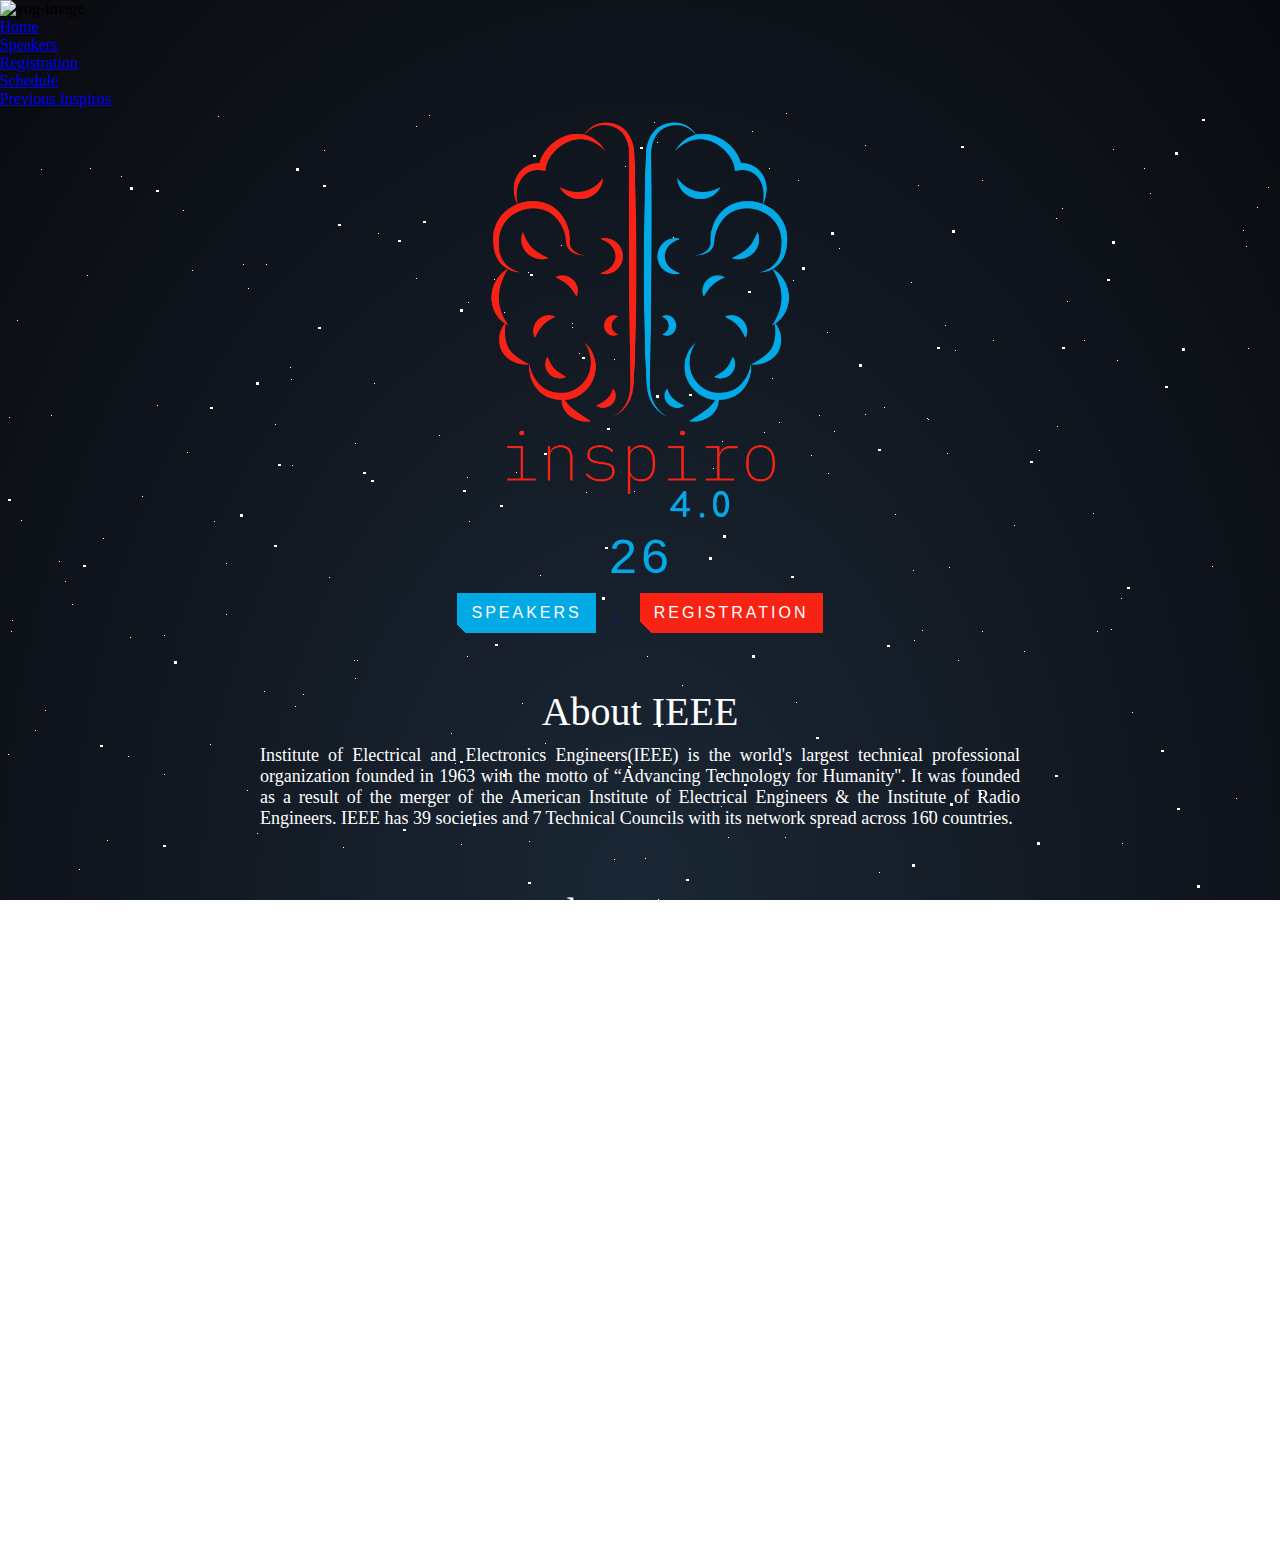
==== commit 6a5f7084: "Done" ====
--- a/index.html
+++ b/index.html
@@ -1,136 +1,203 @@
 <!DOCTYPE html>
 <html lang="en">
-
-<head>
-  <meta charset="UTF-8">
-  <meta http-equiv="X-UA-Compatible" content="IE=edge">
-  <meta name="viewport" content="width=device-width, initial-scale=1.0">
-  <title>INSPIRO 4.0</title>
-  <!-- CSS Linking -->
-  <link rel="icon" href="./img/favico.webp" type="image/x-icon">
-  <link rel="stylesheet" href="https://stackpath.bootstrapcdn.com/bootstrap/4.1.3/css/bootstrap.min.css"
-  integrity="sha384-MCw98/SFnGE8fJT3GXwEOngsV7Zt27NXFoaoApmYm81iuXoPkFOJwJ8ERdknLPMO" crossorigin="anonymous">
-  <link
+    <head>
+        <!-- Developed by Malay and Shivang -->
+        <meta charset="UTF-8" />
+        <meta http-equiv="X-UA-Compatible" content="IE=edge" />
+        <meta name="viewport" content="width=device-width, initial-scale=1.0" />
+        <title>INSPIRO 4.0</title>
+        <!-- CSS Linking -->
+        <link rel="icon" href="./img/favico.webp" type="image/x-icon" />
+        <link
+            rel="stylesheet"
+            href="https://stackpath.bootstrapcdn.com/bootstrap/4.1.3/css/bootstrap.min.css"
+            integrity="sha384-MCw98/SFnGE8fJT3GXwEOngsV7Zt27NXFoaoApmYm81iuXoPkFOJwJ8ERdknLPMO"
+            crossorigin="anonymous"
+        />
+        <link
             rel="stylesheet"
             href="https://cdnjs.cloudflare.com/ajax/libs/font-awesome/6.0.0-beta3/css/all.min.css"
             integrity="sha512-Fo3rlrZj/k7ujTnHg4CGR2D7kSs0v4LLanw2qksYuRlEzO+tcaEPQogQ0KaoGN26/zrn20ImR1DfuLWnOo7aBA=="
             crossorigin="anonymous"
             referrerpolicy="no-referrer"
         />
-  <link rel="stylesheet" href="./css/gen.css">
-  <link rel="stylesheet" href="./css/star.css">
-  <link rel="stylesheet" href="./css/index.css">
-</head>
-<body>
-  <nav class="navbar navbar-expand-md navbar-dark bg-custom-090a0f">
-    <!-- Brand -->
-    <img src="./img/IEEE ADIT SB.png" alt="yog-image" height="80" width="80" class="header-adit-logo">
-    <!-- Toggler/collapsibe Button -->
-    <button class="navbar-toggler" type="button" data-toggle="collapse" data-target="#collapsibleNavbar">
-      <span class="navbar-toggler-icon"></span>
-    </button>
-    <!-- Navbar links -->
-    <div class="collapse navbar-collapse" id="collapsibleNavbar">
-      <ul class="navbar-nav mx-10">
-        <li class="nav-item">
-          <a class="nav-link text-white" href="index.html">Home</a>
-        </li>
-        <li class="nav-item">
-          <a class="nav-link text-white" href="speakers.html">Speakers</a>
-        </li>
-        <li class="nav-item">
-          <a class="nav-link text-white" href="registration.html">Registrations</a>
-        </li>
-        <li class="nav-item">
-          <a class="nav-link text-white" href="registration.html">Schedule</a>
-        </li>
-        <li class="nav-item">
-          <a class="nav-link text-white" href="registration.html">Previous Inspiros</a>
-        </li>
-      </ul>
-    </div>
-  </nav>
-  <div class="container-fluid section1">
-    <div id="stars"></div>
-    <div id="stars2"></div>
-    <div id="stars3"></div>
-    <img src="./img/inspiro 4.0.webp" alt="" class="InspiroLogo">
-    <p class="datetime-string">
-      <span id="blue"></span><span id="red"></span>
-    </p>
-    <h3></h3>
-    <div class="buttonContainer">
-      <a href="./speakers.html">
-        <button id="blue">SPEAKERS</button>
-      </a>
-      <button id="red">REGISTRATION</button>
-    </div>
-  </div>
-
-  <div class="content">
-    <p class="heading">About IEEE</p>
-    <p class="text">Institute of Electrical and Electronics Engineers(IEEE) is the world's largest technical professional organization founded in 1963 with the motto of “Advancing Technology for Humanity''. It was founded as a result of the merger of the American Institute of Electrical Engineers & the Institute of Radio Engineers. IEEE has 39 societies and 7 Technical Councils with its network spread across 160 countries.
-    </p>
-  </div>
-  <div class="content">
-    <p class="heading">About ADIT</p>
-    <p class="text">A.D. Patel Institute of Technology (ADIT) is a degree engineering college established in 2000, currently affiliated with Charutar Vidya Mandal University (CVM). The college has a 40-acre campus developed by Charutar Vidhya Mandal at New Vallabh Vidyanagar. Its motto is “There is nothing in the world equal in purity to knowledge” and offers Bachelor of Engineering and Post-graduate programs.</p>
-  </div>
-  <div class="content">
-    <p class="heading">About IEEE ADIT SB</p>
-    <p class="text">IEEE Student Branch at A.D. Patel Institute of Technology, CVM University was established in the year 2008 and currently comprises 6 Chapters, 1 Affinity Group, and a Special Interest Group. Since its foundation, IEEE ADIT SB has worked towards achieving the motto of IEEE: “Advancing Technology for Humanity” in its truest sense and has been decorated by numerous awards.</p>
-  </div>
-  <div class="content">
-    <p class="heading">About Inspiro</p>
-    <p class="text">Inspiro is the flagship event of the IEEE ADIT SB(IEEE Gujarat Section-Region 10) that is organized annually since the year 2018 as an IEEE R-10 Student Professionals Awareness Activity(SPAA). The event aims at scaling up the technical and non-technical skills of the students in order to enable them in shaping their bright careers in the future. The event also celebrates the motto of IEEE: ”Advancing Technology for Humanity” by nurturing the students to become ideal citizens.</p>
-  </div>
-  
-  <footer class="footer">
-    <div class="fabIcons">
-      <a href="https://www.facebook.com/IEEE.org/"><i class="fa-brands fa-facebook"></i></a>
-      <a href="https://www.instagram.com/adit.sb.ieee/"><i class="fa-brands fa-instagram"></i></a>
-      <a href="https://twitter.com/aditsbieee?t=r-yQkA-uGFP_xBJW7PxUMQ&s=08"><i class="fa-brands fa-twitter"></i></a>
-      <a href="https://www.linkedin.com/in/adit-sb-ieee"><i class="fa-brands fa-linkedin"></i></a>
-    </div>
-    <p>All Rights Reserved</p>
-  </footer>
-
-  <script>
-    let text = "26th,27th February";
-    let currentText = "";
-
-    async function type() {
-      for (let index = 1; index <= 10; index++) {
-        currentText = text.slice(0, index);
-        document.querySelector("#blue").textContent = currentText;
-        await new Promise(r => setTimeout(r, 250));
-      }
-      for (let index = 12; index <= 21; index++) {
-        currentText = text.slice(10, index);
-        document.querySelector("#red").textContent = currentText;
-        await new Promise(r => setTimeout(r, 250));
-      }
-      document.getElementsByTagName("h3")[0].style.opacity = 1;
-    }
-
-    type();
-  </script>
-  <script
-  src="https://code.jquery.com/jquery-3.3.1.slim.min.js"
-  integrity="sha384-q8i/X+965DzO0rT7abK41JStQIAqVgRVzpbzo5smXKp4YfRvH+8abtTE1Pi6jizo"
-  crossorigin="anonymous"
-></script>
-<script
-  src="https://cdnjs.cloudflare.com/ajax/libs/popper.js/1.14.3/umd/popper.min.js"
-  integrity="sha384-ZMP7rVo3mIykV+2+9J3UJ46jBk0WLaUAdn689aCwoqbBJiSnjAK/l8WvCWPIPm49"
-  crossorigin="anonymous"
-></script>
-<script
-  src="https://stackpath.bootstrapcdn.com/bootstrap/4.1.3/js/bootstrap.min.js"
-  integrity="sha384-ChfqqxuZUCnJSK3+MXmPNIyE6ZbWh2IMqE241rYiqJxyMiZ6OW/JmZQ5stwEULTy"
-  crossorigin="anonymous"
-></script>
-</body>
-</body>
-
-</html>+        <link rel="stylesheet" href="./css/gen.css" />
+        <link rel="stylesheet" href="./css/star.css" />
+        <link rel="stylesheet" href="./css/index.css" />
+    </head>
+    <body>
+        <!-- Developed by Malay and Shivang -->
+        <nav class="navbar navbar-expand-md navbar-dark bg-custom-090a0f">
+            <!-- Brand -->
+            <img
+                src="./img/IEEE ADIT SB.png"
+                alt="yog-image"
+                height="80"
+                width="80"
+                class="header-adit-logo"
+            />
+            <!-- Toggler/collapsibe Button -->
+            <button
+                class="navbar-toggler"
+                type="button"
+                data-toggle="collapse"
+                data-target="#collapsibleNavbar"
+            >
+                <span class="navbar-toggler-icon"></span>
+            </button>
+            <!-- Navbar links -->
+            <div class="collapse navbar-collapse" id="collapsibleNavbar">
+                <ul class="navbar-nav mx-10">
+                    <li class="nav-item">
+                        <a class="nav-link text-white" href="index.html"
+                            >Home</a
+                        >
+                    </li>
+                    <li class="nav-item">
+                        <a class="nav-link text-white" href="speakers.html"
+                            >Speakers</a
+                        >
+                    </li>
+                    <li class="nav-item">
+                        <a class="nav-link text-white" href="registration.html"
+                            >Registration</a
+                        >
+                    </li>
+                    <li class="nav-item">
+                        <a class="nav-link text-white" href="schedule.html"
+                            >Schedule</a
+                        >
+                    </li>
+                    <li class="nav-item">
+                        <a class="nav-link text-white" href="gallery.html"
+                            >Previous Inspiros</a
+                        >
+                    </li>
+                </ul>
+            </div>
+        </nav>
+        <div class="container-fluid section1">
+            <div id="stars"></div>
+            <div id="stars2"></div>
+            <div id="stars3"></div>
+            <img src="./img/inspiro 4.0.webp" alt="" class="InspiroLogo" />
+            <p class="datetime-string">
+                <span id="blue"></span><span id="red"></span>
+            </p>
+            <h3></h3>
+            <div class="buttonContainer">
+                <a href="./speakers.html">
+                    <button id="blue">SPEAKERS</button>
+                </a>
+                <!-- Developed by Malay and Shivang -->
+                <a href="./registration.html">
+                    <button id="red">REGISTRATION</button>
+                </a>
+            </div>
+        </div>
+
+        <div class="content">
+            <p class="heading">About IEEE</p>
+            <p class="text">
+                Institute of Electrical and Electronics Engineers(IEEE) is the
+                world's largest technical professional organization founded in
+                1963 with the motto of “Advancing Technology for Humanity''. It
+                was founded as a result of the merger of the American Institute
+                of Electrical Engineers & the Institute of Radio Engineers. IEEE
+                has 39 societies and 7 Technical Councils with its network
+                spread across 160 countries.
+            </p>
+        </div>
+        <div class="content">
+            <p class="heading">About ADIT</p>
+            <p class="text">
+                A.D. Patel Institute of Technology (ADIT) is a degree
+                engineering college established in 2000, currently affiliated
+                with Charutar Vidya Mandal University (CVM). The college has a
+                40-acre campus developed by Charutar Vidhya Mandal at New
+                Vallabh Vidyanagar. Its motto is “There is nothing in the world
+                equal in purity to knowledge” and offers Bachelor of Engineering
+                and Post-graduate programs.
+            </p>
+        </div>
+        <div class="content">
+            <p class="heading">About IEEE ADIT SB</p>
+            <p class="text">
+                IEEE Student Branch at A.D. Patel Institute of Technology, CVM
+                University was established in the year 2008 and currently
+                comprises 6 Chapters, 1 Affinity Group, and a Special Interest
+                Group. Since its foundation, IEEE ADIT SB has worked towards
+                achieving the motto of IEEE: “Advancing Technology for Humanity”
+                in its truest sense and has been decorated by numerous awards.
+            </p>
+        </div>
+        <div class="content">
+            <p class="heading">About Inspiro</p>
+            <p class="text">
+                Inspiro is the flagship event of the IEEE ADIT SB(IEEE Gujarat
+                Section-Region 10) that is organized annually since the year
+                2018 as an IEEE R-10 Student Professionals Awareness
+                Activity(SPAA). The event aims at scaling up the technical and
+                non-technical skills of the students in order to enable them in
+                shaping their bright careers in the future. The event also
+                celebrates the motto of IEEE: ”Advancing Technology for
+                Humanity” by nurturing the students to become ideal citizens.
+            </p>
+        </div>
+        <!-- Developed by Malay and Shivang -->
+        <footer class="footer">
+            <div class="fabIcons">
+                <a href="https://www.facebook.com/IEEE.org/"
+                    ><i class="fa-brands fa-facebook"></i
+                ></a>
+                <a href="https://www.instagram.com/adit.sb.ieee/"
+                    ><i class="fa-brands fa-instagram"></i
+                ></a>
+                <a
+                    href="https://twitter.com/aditsbieee?t=r-yQkA-uGFP_xBJW7PxUMQ&s=08"
+                    ><i class="fa-brands fa-twitter"></i
+                ></a>
+                <a href="https://www.linkedin.com/in/adit-sb-ieee"
+                    ><i class="fa-brands fa-linkedin"></i
+                ></a>
+            </div>
+            <p>All Rights Reserved</p>
+        </footer>
+
+        <script>
+            let text = "26th,27th February";
+            let currentText = "";
+
+            async function type() {
+                for (let index = 1; index <= 10; index++) {
+                    currentText = text.slice(0, index);
+                    document.querySelector("#blue").textContent = currentText;
+                    await new Promise((r) => setTimeout(r, 250));
+                }
+                for (let index = 12; index <= 21; index++) {
+                    currentText = text.slice(10, index);
+                    document.querySelector("#red").textContent = currentText;
+                    await new Promise((r) => setTimeout(r, 250));
+                }
+                document.getElementsByTagName("h3")[0].style.opacity = 1;
+            }
+
+            type();
+        </script>
+        <script
+            src="https://code.jquery.com/jquery-3.3.1.slim.min.js"
+            integrity="sha384-q8i/X+965DzO0rT7abK41JStQIAqVgRVzpbzo5smXKp4YfRvH+8abtTE1Pi6jizo"
+            crossorigin="anonymous"
+        ></script>
+        <script
+            src="https://cdnjs.cloudflare.com/ajax/libs/popper.js/1.14.3/umd/popper.min.js"
+            integrity="sha384-ZMP7rVo3mIykV+2+9J3UJ46jBk0WLaUAdn689aCwoqbBJiSnjAK/l8WvCWPIPm49"
+            crossorigin="anonymous"
+        ></script>
+        <script
+            src="https://stackpath.bootstrapcdn.com/bootstrap/4.1.3/js/bootstrap.min.js"
+            integrity="sha384-ChfqqxuZUCnJSK3+MXmPNIyE6ZbWh2IMqE241rYiqJxyMiZ6OW/JmZQ5stwEULTy"
+            crossorigin="anonymous"
+        ></script>
+    </body>
+</html>
--- a/css/index.css
+++ b/css/index.css
@@ -58,24 +58,27 @@
 }
 @media only screen and (max-width: 600px) {
     .section1 .InspiroLogo {
-        width: 80%;
+        margin-top: 40px;
+        width: 100%;
     }
     .section1 p.datetime-string {
         font-size: 20px;
+        margin-bottom: 40px;
     }
 }
 @media only screen and (max-width: 600px) {
     .section1 .InspiroLogo {
-        width: 80%;
+        margin-top: 40px;
+        width: 100%;
     }
     .section1 p.datetime-string {
         font-size: 25px;
+        margin-bottom: 40px;
     }
 }
 @media only screen and (min-width: 600px) {
     .section1 .InspiroLogo {
         width: 50%;
-        height: 50%;
     }
     .section1 p.datetime-string {
         font-size: 30px;
